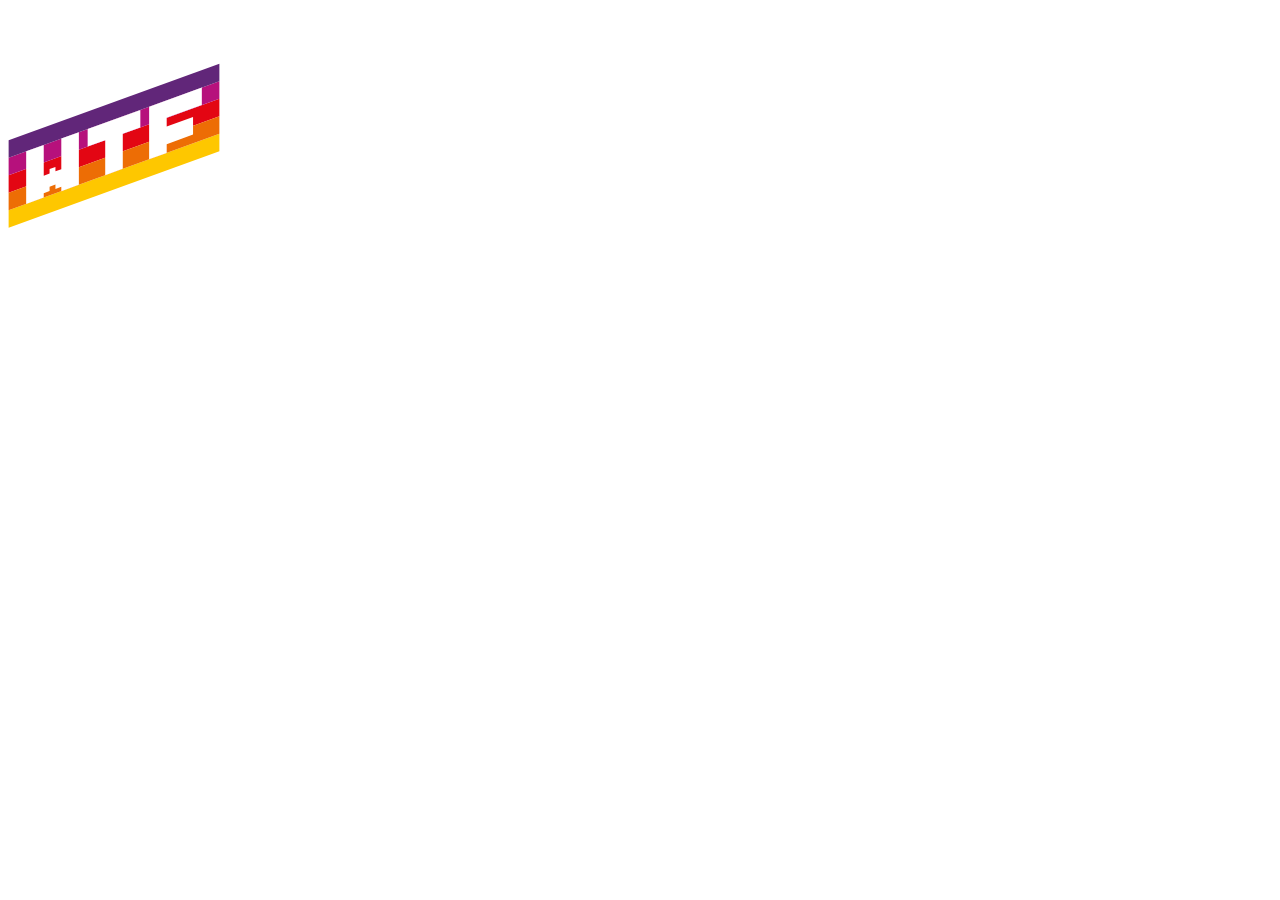
==== src/pages/index.html @ 43a878a8 "Initial commit" ====
<!DOCTYPE html>
<html lang="en">
  <head>
    <meta charset="UTF-8" />
    <meta name="viewport" content="width=device-width, initial-scale=1.0" />
    <title>WTF: Webpack starter kit</title>
    <meta name="description" content="Your project description" />
    <!-- Title -->
    <meta property="og:title" content="" />
    <!-- OPTIONAL description. 2-4 sentences. -->
    <meta property="og:description" content="" />
    <!-- full url with http(s) ie. https://maciejkorsan.github.io/my-repo/ -->
    <meta property="og:url" content="" />
    <!-- full url to the image with http(s) ie. https://maciejkorsan.github.io/my-repo/assets/img/fb.png. Facebook suggests at least 1200 x 630. -->
    <meta
      property="og:image"
      content="https://maciejkorsan.com/wtf-gulp-starter/assets/img/cover.png"
    />

    <!-- uncomment the line below to enable PWA  -->
    <!-- <link rel="manifest" href="manifest.json" /> -->

    <link
      rel="apple-touch-icon"
      sizes="180x180"
      href="pwa/apple-icon-180.png"
    />
    <link
      rel="apple-touch-icon"
      sizes="167x167"
      href="pwa/apple-icon-167.png"
    />
    <link
      rel="apple-touch-icon"
      sizes="152x152"
      href="pwa/apple-icon-152.png"
    />
    <link
      rel="apple-touch-icon"
      sizes="120x120"
      href="pwa/apple-icon-120.png"
    />

    <meta name="apple-mobile-web-app-capable" content="yes" />

    <link
      rel="apple-touch-startup-image"
      href="pwa/apple-splash-2048-2732.png"
      media="(device-width: 1024px) and (device-height: 1366px) and (-webkit-device-pixel-ratio: 2) and (orientation: portrait)"
    />
    <link
      rel="apple-touch-startup-image"
      href="pwa/apple-splash-2732-2048.png"
      media="(device-width: 1024px) and (device-height: 1366px) and (-webkit-device-pixel-ratio: 2) and (orientation: landscape)"
    />
    <link
      rel="apple-touch-startup-image"
      href="pwa/apple-splash-1668-2388.png"
      media="(device-width: 834px) and (device-height: 1194px) and (-webkit-device-pixel-ratio: 2) and (orientation: portrait)"
    />
    <link
      rel="apple-touch-startup-image"
      href="pwa/apple-splash-2388-1668.png"
      media="(device-width: 834px) and (device-height: 1194px) and (-webkit-device-pixel-ratio: 2) and (orientation: landscape)"
    />
    <link
      rel="apple-touch-startup-image"
      href="pwa/apple-splash-1668-2224.png"
      media="(device-width: 834px) and (device-height: 1112px) and (-webkit-device-pixel-ratio: 2) and (orientation: portrait)"
    />
    <link
      rel="apple-touch-startup-image"
      href="pwa/apple-splash-2224-1668.png"
      media="(device-width: 834px) and (device-height: 1112px) and (-webkit-device-pixel-ratio: 2) and (orientation: landscape)"
    />
    <link
      rel="apple-touch-startup-image"
      href="pwa/apple-splash-1536-2048.png"
      media="(device-width: 768px) and (device-height: 1024px) and (-webkit-device-pixel-ratio: 2) and (orientation: portrait)"
    />
    <link
      rel="apple-touch-startup-image"
      href="pwa/apple-splash-2048-1536.png"
      media="(device-width: 768px) and (device-height: 1024px) and (-webkit-device-pixel-ratio: 2) and (orientation: landscape)"
    />
    <link
      rel="apple-touch-startup-image"
      href="pwa/apple-splash-1242-2688.png"
      media="(device-width: 414px) and (device-height: 896px) and (-webkit-device-pixel-ratio: 3) and (orientation: portrait)"
    />
    <link
      rel="apple-touch-startup-image"
      href="pwa/apple-splash-2688-1242.png"
      media="(device-width: 414px) and (device-height: 896px) and (-webkit-device-pixel-ratio: 3) and (orientation: landscape)"
    />
    <link
      rel="apple-touch-startup-image"
      href="pwa/apple-splash-1125-2436.png"
      media="(device-width: 375px) and (device-height: 812px) and (-webkit-device-pixel-ratio: 3) and (orientation: portrait)"
    />
    <link
      rel="apple-touch-startup-image"
      href="pwa/apple-splash-2436-1125.png"
      media="(device-width: 375px) and (device-height: 812px) and (-webkit-device-pixel-ratio: 3) and (orientation: landscape)"
    />
    <link
      rel="apple-touch-startup-image"
      href="pwa/apple-splash-828-1792.png"
      media="(device-width: 414px) and (device-height: 896px) and (-webkit-device-pixel-ratio: 2) and (orientation: portrait)"
    />
    <link
      rel="apple-touch-startup-image"
      href="pwa/apple-splash-1792-828.png"
      media="(device-width: 414px) and (device-height: 896px) and (-webkit-device-pixel-ratio: 2) and (orientation: landscape)"
    />
    <link
      rel="apple-touch-startup-image"
      href="pwa/apple-splash-1242-2208.png"
      media="(device-width: 414px) and (device-height: 736px) and (-webkit-device-pixel-ratio: 3) and (orientation: portrait)"
    />
    <link
      rel="apple-touch-startup-image"
      href="pwa/apple-splash-2208-1242.png"
      media="(device-width: 414px) and (device-height: 736px) and (-webkit-device-pixel-ratio: 3) and (orientation: landscape)"
    />
    <link
      rel="apple-touch-startup-image"
      href="pwa/apple-splash-750-1334.png"
      media="(device-width: 375px) and (device-height: 667px) and (-webkit-device-pixel-ratio: 2) and (orientation: portrait)"
    />
    <link
      rel="apple-touch-startup-image"
      href="pwa/apple-splash-1334-750.png"
      media="(device-width: 375px) and (device-height: 667px) and (-webkit-device-pixel-ratio: 2) and (orientation: landscape)"
    />
    <link
      rel="apple-touch-startup-image"
      href="pwa/apple-splash-640-1136.png"
      media="(device-width: 320px) and (device-height: 568px) and (-webkit-device-pixel-ratio: 2) and (orientation: portrait)"
    />
    <link
      rel="apple-touch-startup-image"
      href="pwa/apple-splash-1136-640.png"
      media="(device-width: 320px) and (device-height: 568px) and (-webkit-device-pixel-ratio: 2) and (orientation: landscape)"
    />
  </head>
  <body>
    <div class="hello">
      <img class="hello__logo" src="../assets/img/logo.svg" alt="WTF " />
      <span class="hello__circles"></span>
    </div>
  </body>
</html>
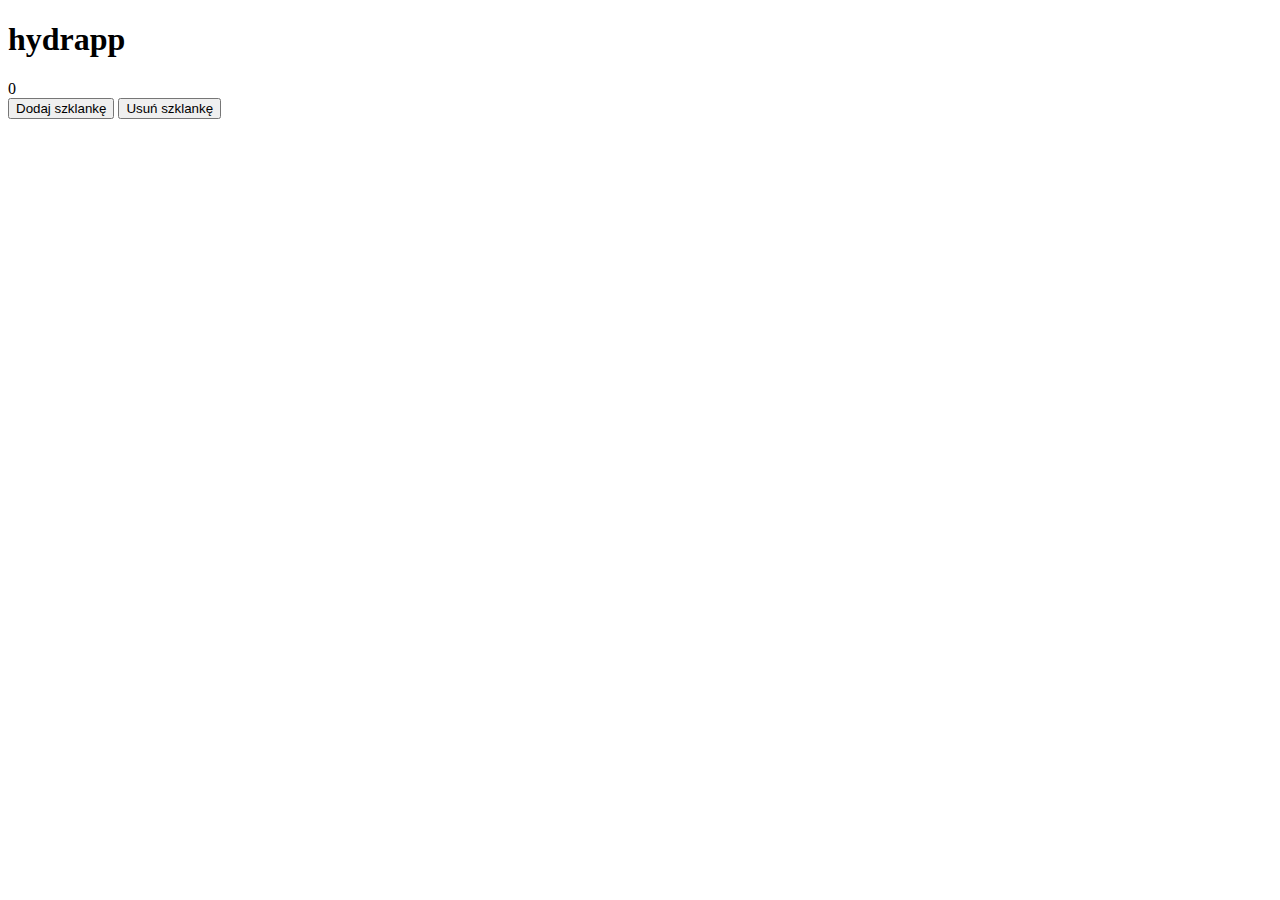
==== commit 9330afb0: "first day" ====
--- a/src/pages/index.html
+++ b/src/pages/index.html
@@ -1,14 +1,14 @@
 <!DOCTYPE html>
-<html lang="en">
+<html lang="pl">
   <head>
     <meta charset="UTF-8" />
     <meta name="viewport" content="width=device-width, initial-scale=1.0" />
-    <title>WTF: Webpack starter kit</title>
-    <meta name="description" content="Your project description" />
+    <title>Hydrapp</title>
+    <meta name="description" content="Aplikacja licząca szklanki wody" />
     <!-- Title -->
-    <meta property="og:title" content="" />
+    <meta property="og:title" content="Hydrapp" />
     <!-- OPTIONAL description. 2-4 sentences. -->
-    <meta property="og:description" content="" />
+    <meta property="og:description" content="Aplikacja licząca szklanki wody" />
     <!-- full url with http(s) ie. https://maciejkorsan.github.io/my-repo/ -->
     <meta property="og:url" content="" />
     <!-- full url to the image with http(s) ie. https://maciejkorsan.github.io/my-repo/assets/img/fb.png. Facebook suggests at least 1200 x 630. -->
@@ -145,9 +145,14 @@
     />
   </head>
   <body>
-    <div class="hello">
-      <img class="hello__logo" src="../assets/img/logo.svg" alt="WTF " />
-      <span class="hello__circles"></span>
+   <main class="app">
+    <h1 class="app__title">hydrapp</h1>
+    <div class="glass">
+      <span class="glass__counter glass__counter--js">0</span>
     </div>
+    <button class="button-add button-add--js">Dodaj szklankę</button>
+    <button class="button-remove button-remove--js">Usuń szklankę</button>
+   
+  </main> 
   </body>
 </html>
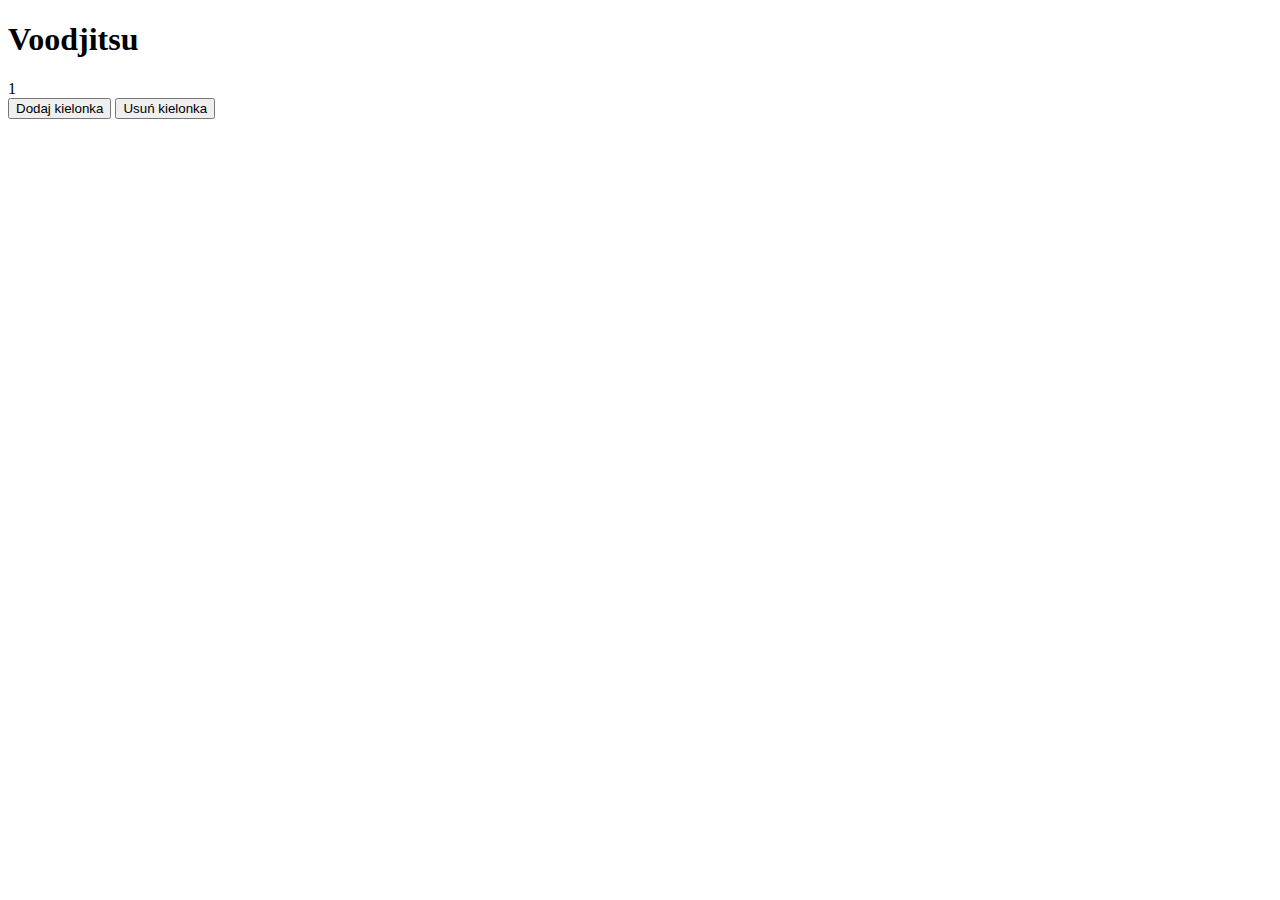
==== commit 6e1361de: "hydrapp ver.1" ====
--- a/src/pages/index.html
+++ b/src/pages/index.html
@@ -1,158 +1,86 @@
-<!DOCTYPE html>
-<html lang="pl">
-  <head>
-    <meta charset="UTF-8" />
-    <meta name="viewport" content="width=device-width, initial-scale=1.0" />
+<!DOCTYPE html><html lang="pl"><head>
+    <meta charset="UTF-8">
+    <meta name="viewport" content="width=device-width, initial-scale=1.0">
     <title>Hydrapp</title>
-    <meta name="description" content="Aplikacja licząca szklanki wody" />
+    <meta name="description" content="Aplikacja licząca szklanki wody">
     <!-- Title -->
-    <meta property="og:title" content="Hydrapp" />
+    <meta property="og:title" content="Hydrapp">
     <!-- OPTIONAL description. 2-4 sentences. -->
-    <meta property="og:description" content="Aplikacja licząca szklanki wody" />
+    <meta property="og:description" content="Aplikacja licząca szklanki wody">
     <!-- full url with http(s) ie. https://maciejkorsan.github.io/my-repo/ -->
-    <meta property="og:url" content="" />
+    <meta property="og:url" content>
     <!-- full url to the image with http(s) ie. https://maciejkorsan.github.io/my-repo/assets/img/fb.png. Facebook suggests at least 1200 x 630. -->
-    <meta
-      property="og:image"
-      content="https://maciejkorsan.com/wtf-gulp-starter/assets/img/cover.png"
-    />
+    <meta property="og:image" content="https://maciejkorsan.com/wtf-gulp-starter/assets/img/cover.png">
 
     <!-- uncomment the line below to enable PWA  -->
     <!-- <link rel="manifest" href="manifest.json" /> -->
 
-    <link
-      rel="apple-touch-icon"
-      sizes="180x180"
-      href="pwa/apple-icon-180.png"
-    />
-    <link
-      rel="apple-touch-icon"
-      sizes="167x167"
-      href="pwa/apple-icon-167.png"
-    />
-    <link
-      rel="apple-touch-icon"
-      sizes="152x152"
-      href="pwa/apple-icon-152.png"
-    />
-    <link
-      rel="apple-touch-icon"
-      sizes="120x120"
-      href="pwa/apple-icon-120.png"
-    />
+    
+    
+    
+    
 
-    <meta name="apple-mobile-web-app-capable" content="yes" />
+    
 
-    <link
-      rel="apple-touch-startup-image"
-      href="pwa/apple-splash-2048-2732.png"
-      media="(device-width: 1024px) and (device-height: 1366px) and (-webkit-device-pixel-ratio: 2) and (orientation: portrait)"
-    />
-    <link
-      rel="apple-touch-startup-image"
-      href="pwa/apple-splash-2732-2048.png"
-      media="(device-width: 1024px) and (device-height: 1366px) and (-webkit-device-pixel-ratio: 2) and (orientation: landscape)"
-    />
-    <link
-      rel="apple-touch-startup-image"
-      href="pwa/apple-splash-1668-2388.png"
-      media="(device-width: 834px) and (device-height: 1194px) and (-webkit-device-pixel-ratio: 2) and (orientation: portrait)"
-    />
-    <link
-      rel="apple-touch-startup-image"
-      href="pwa/apple-splash-2388-1668.png"
-      media="(device-width: 834px) and (device-height: 1194px) and (-webkit-device-pixel-ratio: 2) and (orientation: landscape)"
-    />
-    <link
-      rel="apple-touch-startup-image"
-      href="pwa/apple-splash-1668-2224.png"
-      media="(device-width: 834px) and (device-height: 1112px) and (-webkit-device-pixel-ratio: 2) and (orientation: portrait)"
-    />
-    <link
-      rel="apple-touch-startup-image"
-      href="pwa/apple-splash-2224-1668.png"
-      media="(device-width: 834px) and (device-height: 1112px) and (-webkit-device-pixel-ratio: 2) and (orientation: landscape)"
-    />
-    <link
-      rel="apple-touch-startup-image"
-      href="pwa/apple-splash-1536-2048.png"
-      media="(device-width: 768px) and (device-height: 1024px) and (-webkit-device-pixel-ratio: 2) and (orientation: portrait)"
-    />
-    <link
-      rel="apple-touch-startup-image"
-      href="pwa/apple-splash-2048-1536.png"
-      media="(device-width: 768px) and (device-height: 1024px) and (-webkit-device-pixel-ratio: 2) and (orientation: landscape)"
-    />
-    <link
-      rel="apple-touch-startup-image"
-      href="pwa/apple-splash-1242-2688.png"
-      media="(device-width: 414px) and (device-height: 896px) and (-webkit-device-pixel-ratio: 3) and (orientation: portrait)"
-    />
-    <link
-      rel="apple-touch-startup-image"
-      href="pwa/apple-splash-2688-1242.png"
-      media="(device-width: 414px) and (device-height: 896px) and (-webkit-device-pixel-ratio: 3) and (orientation: landscape)"
-    />
-    <link
-      rel="apple-touch-startup-image"
-      href="pwa/apple-splash-1125-2436.png"
-      media="(device-width: 375px) and (device-height: 812px) and (-webkit-device-pixel-ratio: 3) and (orientation: portrait)"
-    />
-    <link
-      rel="apple-touch-startup-image"
-      href="pwa/apple-splash-2436-1125.png"
-      media="(device-width: 375px) and (device-height: 812px) and (-webkit-device-pixel-ratio: 3) and (orientation: landscape)"
-    />
-    <link
-      rel="apple-touch-startup-image"
-      href="pwa/apple-splash-828-1792.png"
-      media="(device-width: 414px) and (device-height: 896px) and (-webkit-device-pixel-ratio: 2) and (orientation: portrait)"
-    />
-    <link
-      rel="apple-touch-startup-image"
-      href="pwa/apple-splash-1792-828.png"
-      media="(device-width: 414px) and (device-height: 896px) and (-webkit-device-pixel-ratio: 2) and (orientation: landscape)"
-    />
-    <link
-      rel="apple-touch-startup-image"
-      href="pwa/apple-splash-1242-2208.png"
-      media="(device-width: 414px) and (device-height: 736px) and (-webkit-device-pixel-ratio: 3) and (orientation: portrait)"
-    />
-    <link
-      rel="apple-touch-startup-image"
-      href="pwa/apple-splash-2208-1242.png"
-      media="(device-width: 414px) and (device-height: 736px) and (-webkit-device-pixel-ratio: 3) and (orientation: landscape)"
-    />
-    <link
-      rel="apple-touch-startup-image"
-      href="pwa/apple-splash-750-1334.png"
-      media="(device-width: 375px) and (device-height: 667px) and (-webkit-device-pixel-ratio: 2) and (orientation: portrait)"
-    />
-    <link
-      rel="apple-touch-startup-image"
-      href="pwa/apple-splash-1334-750.png"
-      media="(device-width: 375px) and (device-height: 667px) and (-webkit-device-pixel-ratio: 2) and (orientation: landscape)"
-    />
-    <link
-      rel="apple-touch-startup-image"
-      href="pwa/apple-splash-640-1136.png"
-      media="(device-width: 320px) and (device-height: 568px) and (-webkit-device-pixel-ratio: 2) and (orientation: portrait)"
-    />
-    <link
-      rel="apple-touch-startup-image"
-      href="pwa/apple-splash-1136-640.png"
-      media="(device-width: 320px) and (device-height: 568px) and (-webkit-device-pixel-ratio: 2) and (orientation: landscape)"
-    />
-  </head>
+    
+    
+    
+    
+    
+    
+    
+    
+    
+    
+    
+    
+    
+    
+    
+    
+    
+    
+    
+    
+  <link rel="apple-touch-icon" sizes="180x180" href="pwa/apple-icon-180.png">
+<link rel="apple-touch-icon" sizes="167x167" href="pwa/apple-icon-167.png">
+<link rel="apple-touch-icon" sizes="152x152" href="pwa/apple-icon-152.png">
+<link rel="apple-touch-icon" sizes="120x120" href="pwa/apple-icon-120.png">
+
+<meta name="apple-mobile-web-app-capable" content="yes">
+
+<link rel="apple-touch-startup-image" href="pwa/apple-splash-2048-2732.png" media="(device-width: 1024px) and (device-height: 1366px) and (-webkit-device-pixel-ratio: 2) and (orientation: portrait)">
+<link rel="apple-touch-startup-image" href="pwa/apple-splash-2732-2048.png" media="(device-width: 1024px) and (device-height: 1366px) and (-webkit-device-pixel-ratio: 2) and (orientation: landscape)">
+<link rel="apple-touch-startup-image" href="pwa/apple-splash-1668-2388.png" media="(device-width: 834px) and (device-height: 1194px) and (-webkit-device-pixel-ratio: 2) and (orientation: portrait)">
+<link rel="apple-touch-startup-image" href="pwa/apple-splash-2388-1668.png" media="(device-width: 834px) and (device-height: 1194px) and (-webkit-device-pixel-ratio: 2) and (orientation: landscape)">
+<link rel="apple-touch-startup-image" href="pwa/apple-splash-1668-2224.png" media="(device-width: 834px) and (device-height: 1112px) and (-webkit-device-pixel-ratio: 2) and (orientation: portrait)">
+<link rel="apple-touch-startup-image" href="pwa/apple-splash-2224-1668.png" media="(device-width: 834px) and (device-height: 1112px) and (-webkit-device-pixel-ratio: 2) and (orientation: landscape)">
+<link rel="apple-touch-startup-image" href="pwa/apple-splash-1536-2048.png" media="(device-width: 768px) and (device-height: 1024px) and (-webkit-device-pixel-ratio: 2) and (orientation: portrait)">
+<link rel="apple-touch-startup-image" href="pwa/apple-splash-2048-1536.png" media="(device-width: 768px) and (device-height: 1024px) and (-webkit-device-pixel-ratio: 2) and (orientation: landscape)">
+<link rel="apple-touch-startup-image" href="pwa/apple-splash-1242-2688.png" media="(device-width: 414px) and (device-height: 896px) and (-webkit-device-pixel-ratio: 3) and (orientation: portrait)">
+<link rel="apple-touch-startup-image" href="pwa/apple-splash-2688-1242.png" media="(device-width: 414px) and (device-height: 896px) and (-webkit-device-pixel-ratio: 3) and (orientation: landscape)">
+<link rel="apple-touch-startup-image" href="pwa/apple-splash-1125-2436.png" media="(device-width: 375px) and (device-height: 812px) and (-webkit-device-pixel-ratio: 3) and (orientation: portrait)">
+<link rel="apple-touch-startup-image" href="pwa/apple-splash-2436-1125.png" media="(device-width: 375px) and (device-height: 812px) and (-webkit-device-pixel-ratio: 3) and (orientation: landscape)">
+<link rel="apple-touch-startup-image" href="pwa/apple-splash-828-1792.png" media="(device-width: 414px) and (device-height: 896px) and (-webkit-device-pixel-ratio: 2) and (orientation: portrait)">
+<link rel="apple-touch-startup-image" href="pwa/apple-splash-1792-828.png" media="(device-width: 414px) and (device-height: 896px) and (-webkit-device-pixel-ratio: 2) and (orientation: landscape)">
+<link rel="apple-touch-startup-image" href="pwa/apple-splash-1242-2208.png" media="(device-width: 414px) and (device-height: 736px) and (-webkit-device-pixel-ratio: 3) and (orientation: portrait)">
+<link rel="apple-touch-startup-image" href="pwa/apple-splash-2208-1242.png" media="(device-width: 414px) and (device-height: 736px) and (-webkit-device-pixel-ratio: 3) and (orientation: landscape)">
+<link rel="apple-touch-startup-image" href="pwa/apple-splash-750-1334.png" media="(device-width: 375px) and (device-height: 667px) and (-webkit-device-pixel-ratio: 2) and (orientation: portrait)">
+<link rel="apple-touch-startup-image" href="pwa/apple-splash-1334-750.png" media="(device-width: 375px) and (device-height: 667px) and (-webkit-device-pixel-ratio: 2) and (orientation: landscape)">
+<link rel="apple-touch-startup-image" href="pwa/apple-splash-640-1136.png" media="(device-width: 320px) and (device-height: 568px) and (-webkit-device-pixel-ratio: 2) and (orientation: portrait)">
+<link rel="apple-touch-startup-image" href="pwa/apple-splash-1136-640.png" media="(device-width: 320px) and (device-height: 568px) and (-webkit-device-pixel-ratio: 2) and (orientation: landscape)">
+
+</head>
   <body>
    <main class="app">
-    <h1 class="app__title">hydrapp</h1>
+    <h1 class="app__title">Voodjitsu</h1>
     <div class="glass">
-      <span class="glass__counter glass__counter--js">0</span>
+      <span class="glass__counter glass__counter--js">1</span>
     </div>
-    <button class="button-add button-add--js">Dodaj szklankę</button>
-    <button class="button-remove button-remove--js">Usuń szklankę</button>
+    <button class="button-add button-add--js">Dodaj kielonka</button>
+    <button class="button-remove button-remove--js">Usuń kielonka</button>
    
   </main> 
-  </body>
-</html>
+  
+
+</body></html>